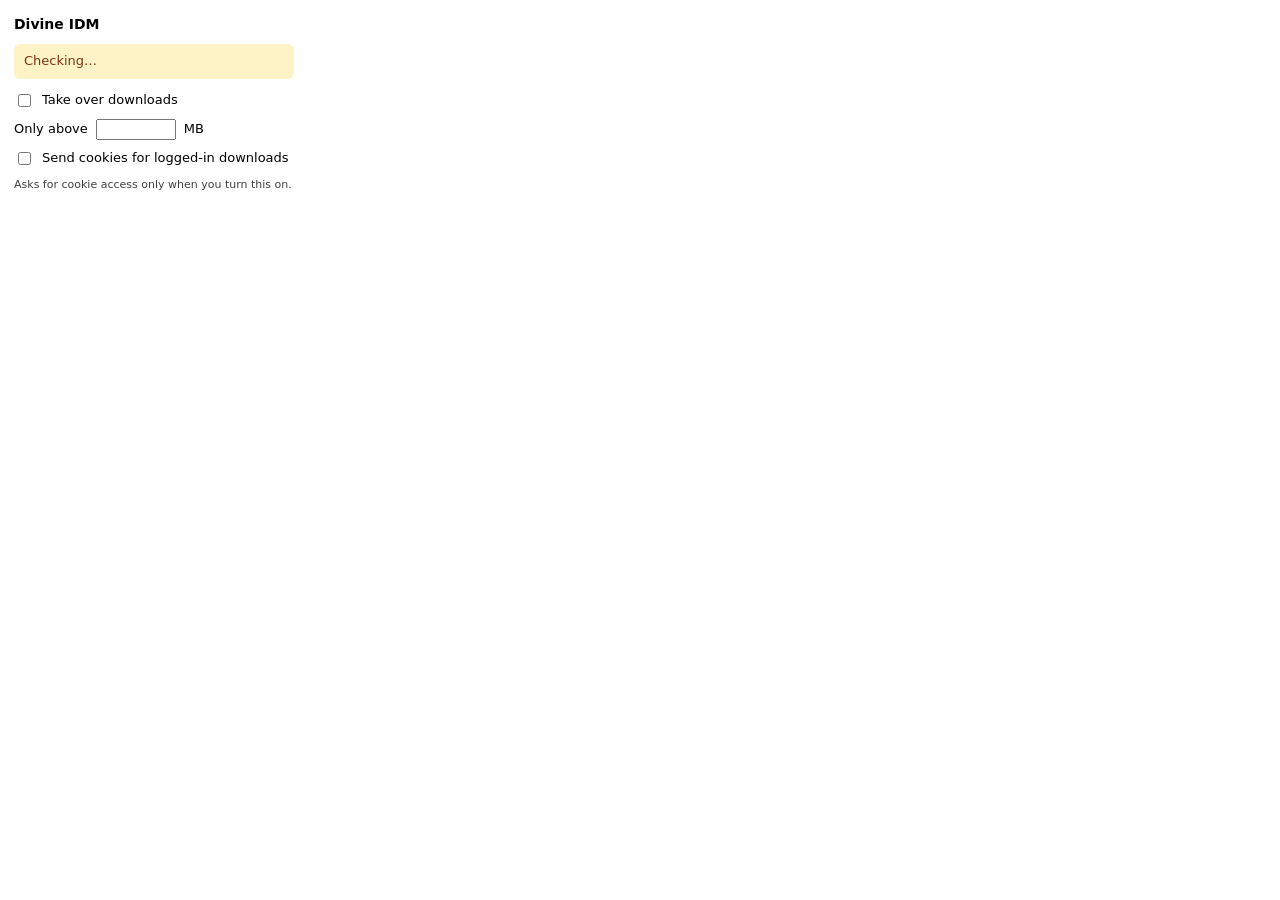
==== extension/shared/popup.html @ 8719c849 "Add the native messaging host, a universal browser installer, and extensions Browser integration, en" ====
<!doctype html>
<html lang="en">
  <head>
    <meta charset="utf-8" />
    <title>Divine IDM</title>
    <style>
      :root { color-scheme: light dark; }
      body {
        font: 13px/1.45 system-ui, sans-serif;
        margin: 0; padding: 14px; width: 280px;
        background: Canvas; color: CanvasText;
      }
      h1 { font-size: 14px; margin: 0 0 10px; }
      .status { padding: 8px 10px; border-radius: 6px; margin-bottom: 12px; }
      .ok   { background: #e7f5ec; color: #14532d; }
      .warn { background: #fef3c7; color: #78350f; }
      .bad  { background: #fee2e2; color: #7f1d1d; }
      @media (prefers-color-scheme: dark) {
        .ok { background: #14321f; color: #bbf7d0; }
        .warn { background: #3a2c08; color: #fde68a; }
        .bad { background: #3b1111; color: #fecaca; }
      }
      label { display: flex; align-items: center; gap: 8px; margin: 9px 0; }
      input[type="number"] { width: 72px; }
      button { margin-top: 10px; width: 100%; padding: 6px; }
      .hint { opacity: .75; font-size: 11px; margin-top: 4px; }
    </style>
  </head>
  <body>
    <h1>Divine IDM</h1>
    <div id="status" class="status warn">Checking…</div>

    <label><input type="checkbox" id="enabled" /> Take over downloads</label>
    <label>
      Only above
      <input type="number" id="minSize" min="0" step="1" /> MB
    </label>
    <label>
      <input type="checkbox" id="forwardCookies" />
      Send cookies for logged-in downloads
    </label>
    <div class="hint">
      Asks for cookie access only when you turn this on.
    </div>

    <button id="pair" hidden>Request pairing</button>
    <script src="popup.js"></script>
  </body>
</html>
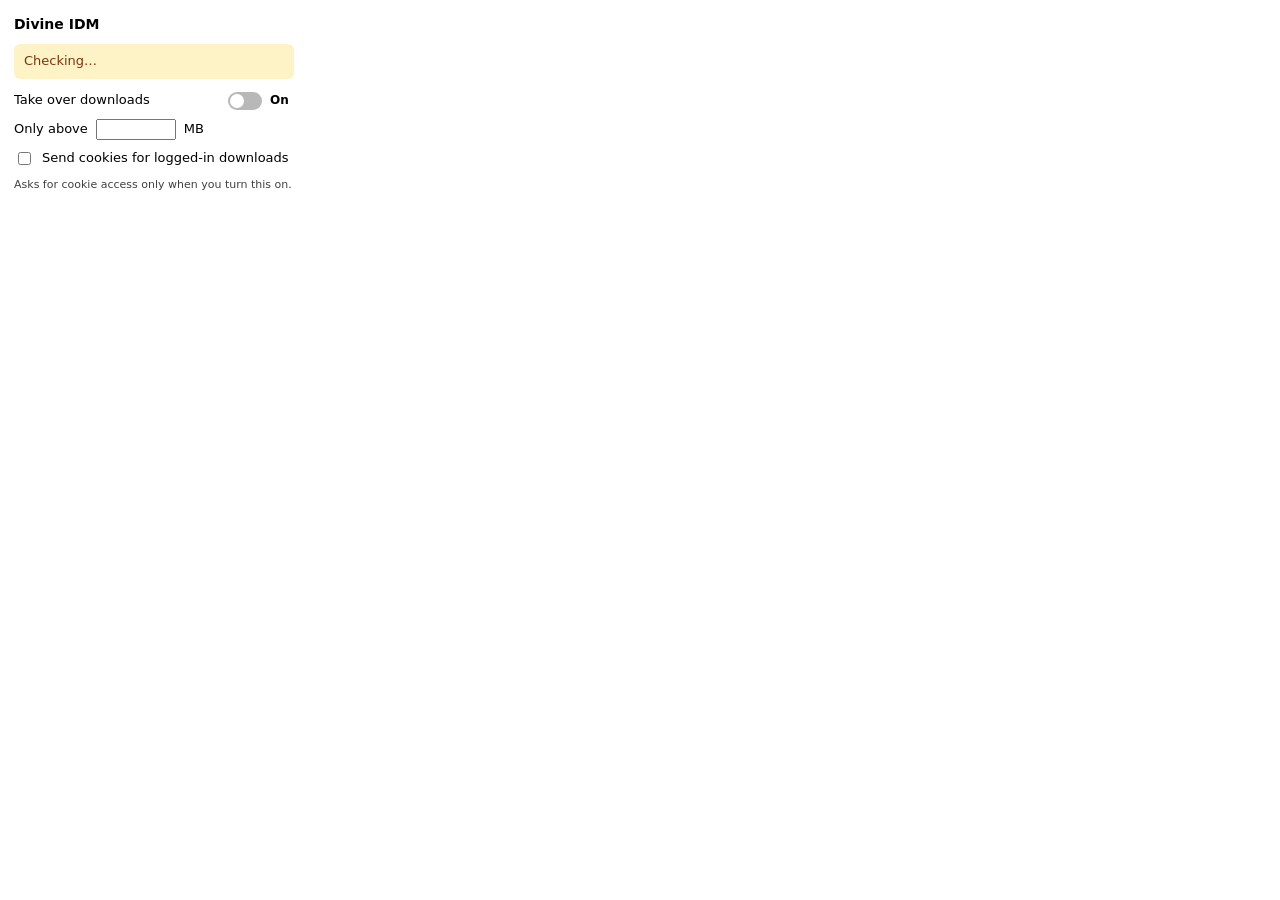
==== commit e9d37cff: "Browser integration card, per-browser switches, .torrent, and small fixes One card replaces two. "In" ====
--- a/extension/shared/popup.html
+++ b/extension/shared/popup.html
@@ -12,6 +12,9 @@
       }
       h1 { font-size: 14px; margin: 0 0 10px; }
       .status { padding: 8px 10px; border-radius: 6px; margin-bottom: 12px; }
+      /* The browser's own words, under the headline: smaller, and able to
+         wrap, because these strings are a sentence long. */
+      .detail { margin-top: 6px; font-size: 11px; opacity: 0.85; overflow-wrap: anywhere; }
       .ok   { background: #e7f5ec; color: #14532d; }
       .warn { background: #fef3c7; color: #78350f; }
       .bad  { background: #fee2e2; color: #7f1d1d; }
@@ -21,6 +24,22 @@
         .bad { background: #3b1111; color: #fecaca; }
       }
       label { display: flex; align-items: center; gap: 8px; margin: 9px 0; }
+      .switch-row { justify-content: space-between; cursor: pointer; }
+      .toggle { display: inline-flex; align-items: center; gap: 8px; user-select: none; }
+      .toggle input { position: absolute; opacity: 0; width: 0; height: 0; }
+      .toggle .track {
+        position: relative; width: 34px; height: 18px; border-radius: 999px;
+        background: color-mix(in srgb, CanvasText 28%, Canvas);
+        transition: background .15s;
+      }
+      .toggle .track::after {
+        content: ""; position: absolute; top: 2px; left: 2px; width: 14px; height: 14px;
+        border-radius: 50%; background: Canvas; transition: transform .15s;
+      }
+      .toggle input:checked + .track { background: #2f9e5b; }
+      .toggle input:checked + .track::after { transform: translateX(16px); }
+      .toggle input:focus-visible + .track { outline: 2px solid Highlight; outline-offset: 2px; }
+      .toggle .state { min-width: 24px; font-size: 12px; font-weight: 600; }
       input[type="number"] { width: 72px; }
       button { margin-top: 10px; width: 100%; padding: 6px; }
       .hint { opacity: .75; font-size: 11px; margin-top: 4px; }
@@ -30,7 +49,16 @@
     <h1>Divine IDM</h1>
     <div id="status" class="status warn">Checking…</div>
 
-    <label><input type="checkbox" id="enabled" /> Take over downloads</label>
+    <!-- A switch with the word beside it, not a bare checkbox: "On" and "Off"
+         say which way is which without anyone having to guess. -->
+    <label class="switch-row" for="enabled">
+      <span>Take over downloads</span>
+      <span class="toggle">
+        <input type="checkbox" id="enabled" role="switch" />
+        <span class="track"></span>
+        <span class="state" id="enabled-state">On</span>
+      </span>
+    </label>
     <label>
       Only above
       <input type="number" id="minSize" min="0" step="1" /> MB
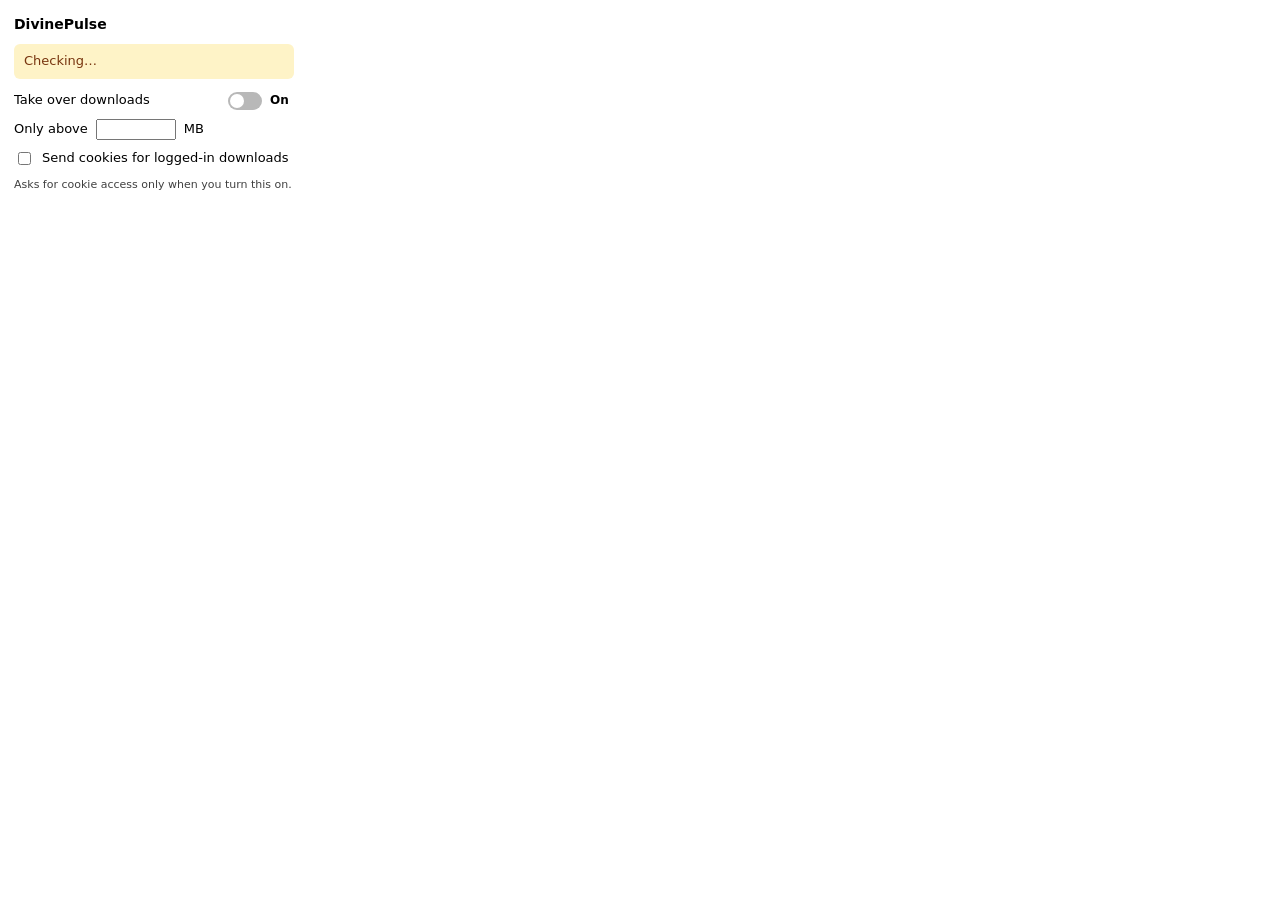
==== commit bd061c99: "Rename the app to DivinePulse Carried through everything the name reaches: the product and window ti" ====
--- a/extension/shared/popup.html
+++ b/extension/shared/popup.html
@@ -2,7 +2,7 @@
 <html lang="en">
   <head>
     <meta charset="utf-8" />
-    <title>Divine IDM</title>
+    <title>DivinePulse</title>
     <style>
       :root { color-scheme: light dark; }
       body {
@@ -46,7 +46,7 @@
     </style>
   </head>
   <body>
-    <h1>Divine IDM</h1>
+    <h1>DivinePulse</h1>
     <div id="status" class="status warn">Checking…</div>
 
     <!-- A switch with the word beside it, not a bare checkbox: "On" and "Off"
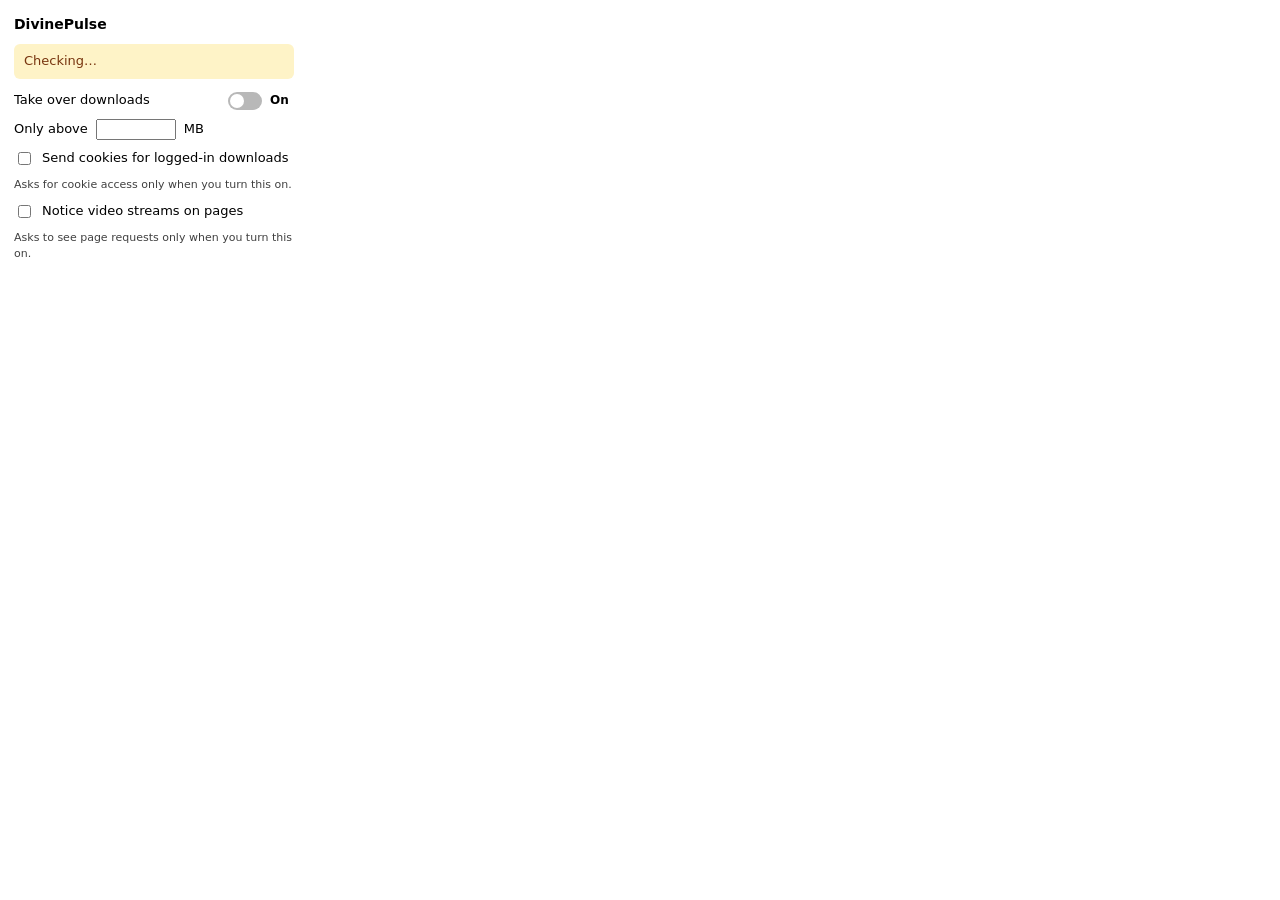
==== commit ba16665f: "Notice a video that only ever plays The extension could see a stream only if you explicitly download" ====
--- a/extension/shared/popup.html
+++ b/extension/shared/popup.html
@@ -43,6 +43,30 @@
       input[type="number"] { width: 72px; }
       button { margin-top: 10px; width: 100%; padding: 6px; }
       .hint { opacity: .75; font-size: 11px; margin-top: 4px; }
+      h2 {
+        font-size: 11px; margin: 14px 0 6px; opacity: .8;
+        text-transform: uppercase; letter-spacing: .05em;
+      }
+      #stream-list {
+        list-style: none; margin: 0; padding: 0;
+        display: flex; flex-direction: column; gap: 6px;
+      }
+      #stream-list li {
+        display: flex; align-items: center; gap: 8px;
+        padding: 6px 8px; border-radius: 6px;
+        background: color-mix(in srgb, CanvasText 8%, Canvas);
+      }
+      .kind {
+        flex: none; font-size: 10px; font-weight: 700; letter-spacing: .04em;
+        padding: 2px 6px; border-radius: 999px; background: #6d28d9; color: #fff;
+      }
+      /* min-width: 0 is what lets a long address shrink instead of pushing
+         the button off the edge of the popup. */
+      .where {
+        flex: 1; min-width: 0; font-size: 11px;
+        overflow: hidden; text-overflow: ellipsis; white-space: nowrap;
+      }
+      button.grab { margin: 0; width: auto; flex: none; padding: 4px 10px; font-size: 11px; }
     </style>
   </head>
   <body>
@@ -70,6 +94,20 @@
     <div class="hint">
       Asks for cookie access only when you turn this on.
     </div>
+    <label>
+      <input type="checkbox" id="findStreams" />
+      Notice video streams on pages
+    </label>
+    <div class="hint">
+      Asks to see page requests only when you turn this on.
+    </div>
+
+    <!-- Hidden until something is found, so the popup does not carry an
+         empty heading around on every page that has no video. -->
+    <div id="streams" hidden>
+      <h2>On this page</h2>
+      <ul id="stream-list"></ul>
+    </div>
 
     <button id="pair" hidden>Request pairing</button>
     <script src="popup.js"></script>
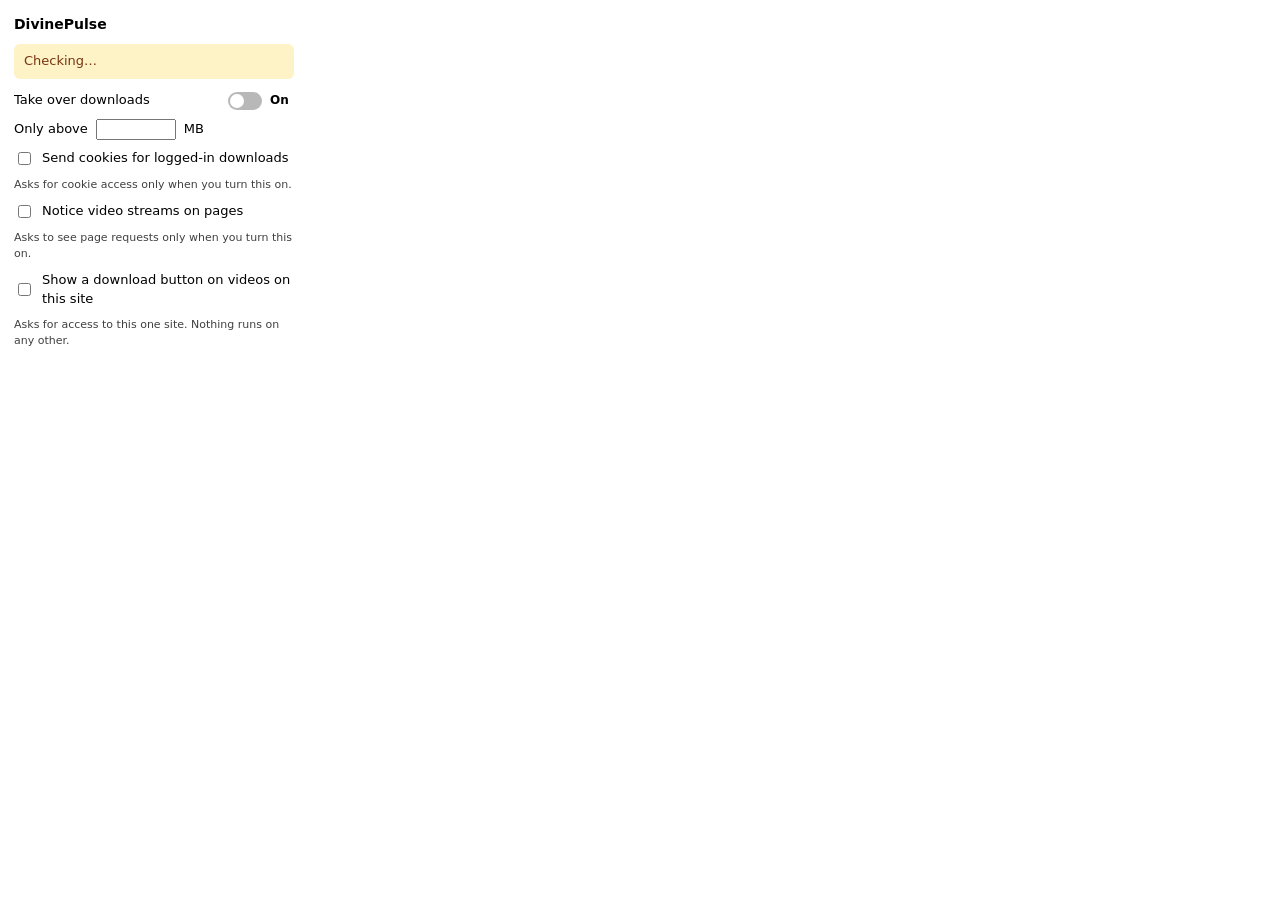
==== commit fb073d86: "Offer a download button on a site's videos, when asked for that site The obvious way to do this is a" ====
--- a/extension/shared/popup.html
+++ b/extension/shared/popup.html
@@ -102,6 +102,14 @@
       Asks to see page requests only when you turn this on.
     </div>
 
+    <label>
+      <input type="checkbox" id="overlayHere" />
+      Show a download button on videos on this site
+    </label>
+    <div class="hint" id="overlay-hint">
+      Asks for access to this one site. Nothing runs on any other.
+    </div>
+
     <!-- Hidden until something is found, so the popup does not carry an
          empty heading around on every page that has no video. -->
     <div id="streams" hidden>
